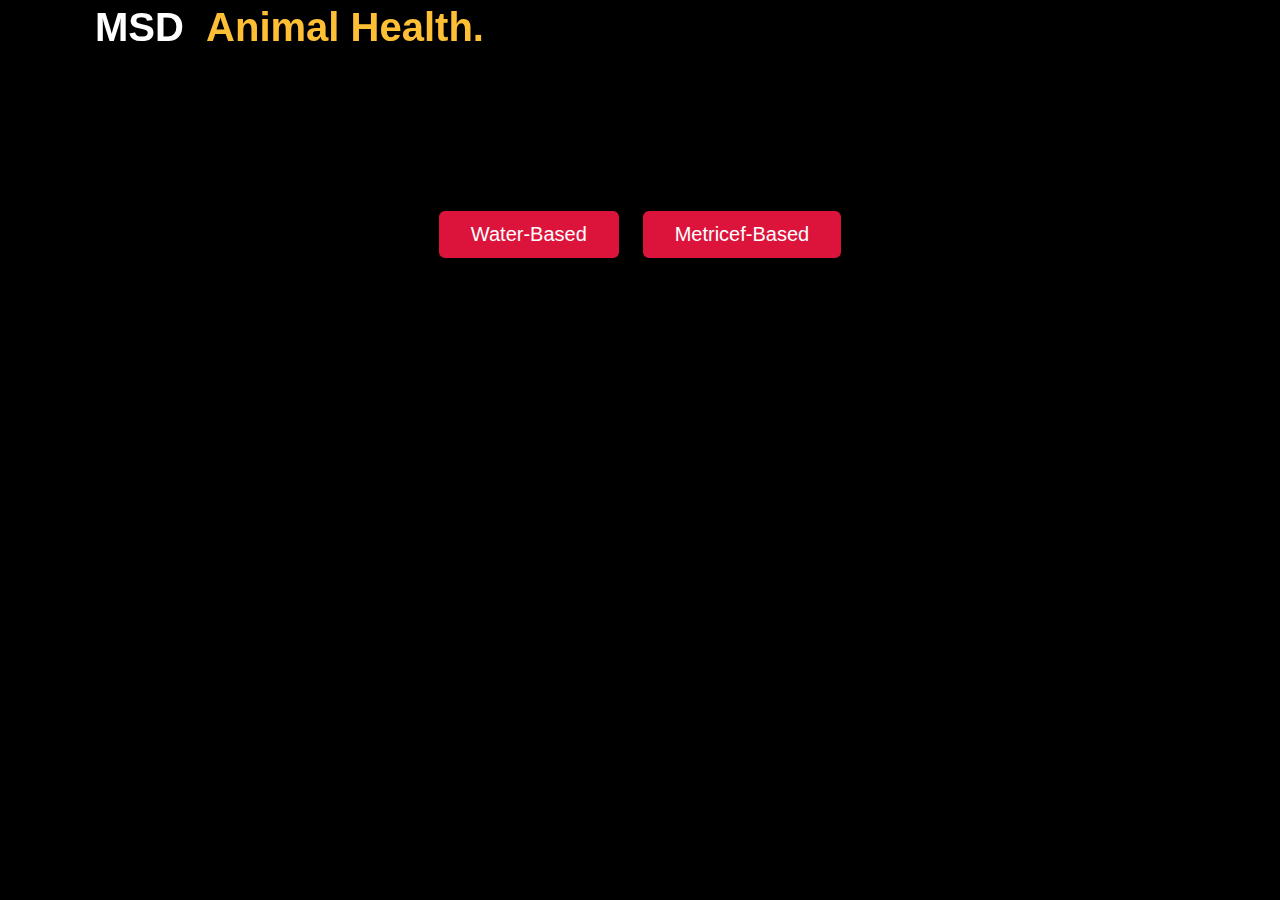
==== index.html @ 9d9d0a82 "Add files via upload" ====
<!DOCTYPE html>

<head>
<title>MSD Animal Health Website</title>

<!--<meta name="viewport" content="width=device-width, initial-scale=1">-->
<link rel="stylesheet" href="https://maxcdn.bootstrapcdn.com/font-awesome/4.7.0/css/font-awesome.min.css">
<link rel="stylesheet" href="css\style1.css">

</head>

<body>

<div class="main-panel">
	<div class="container" id="navbar1">
    <nav id="navbar">
    <div class="width-33 logo">MSD<span class="span-col">&nbsp&nbspAnimal Health.</span>
    </div> </nav>
<br>
<br>
<br><br><br><br><br><br><br>
     <div class="btn-container">
    <a href="videos\Intra Utreine_water based_Done.mp4" download="cv download" class="btn download-btn">Water-Based</a>
    <a href="videos\Metricef_Done.mp4"  class="btn contact-btn">Metricef-Based</a>
</div>
</div>

	
</body>
</html>
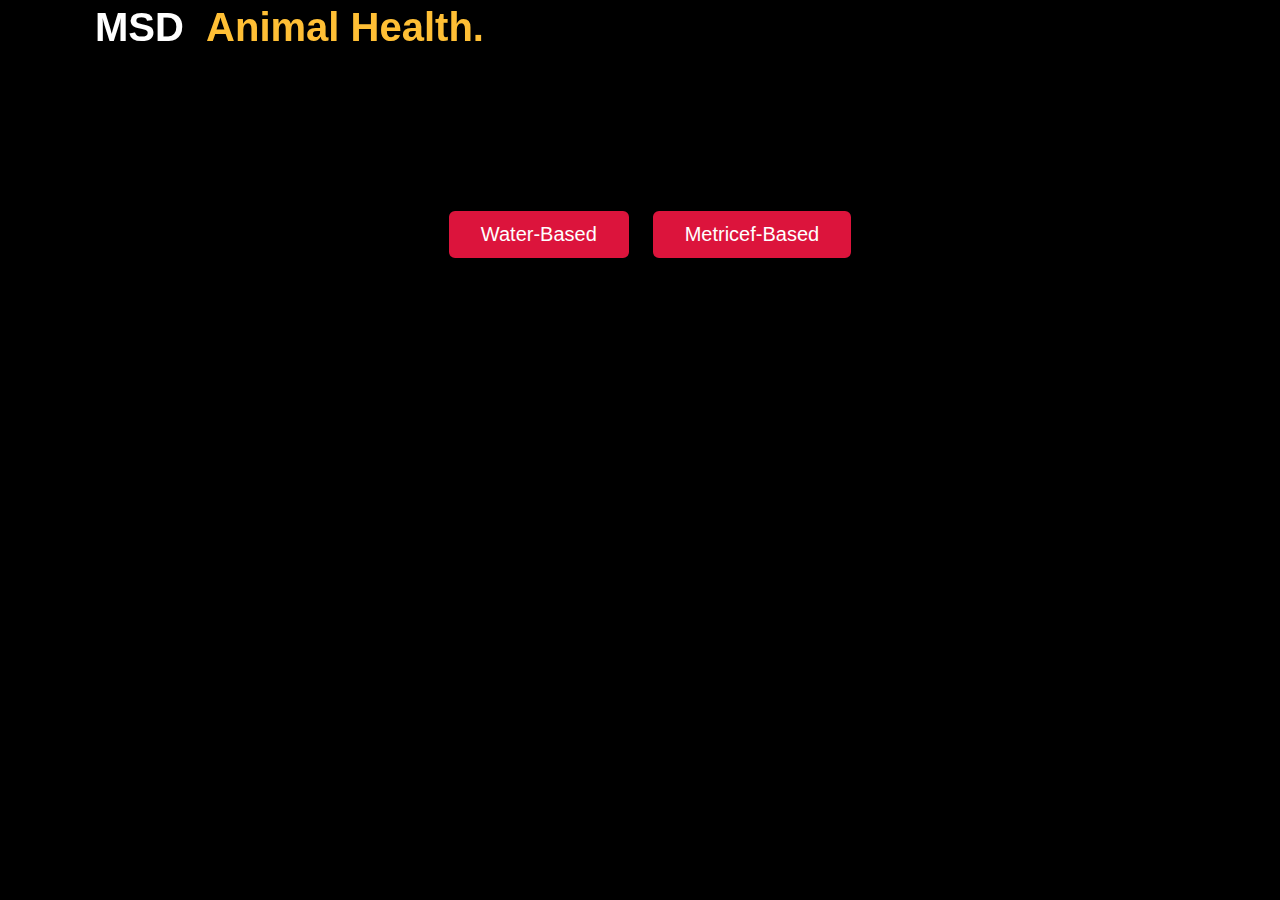
==== commit 4c4a4901: "Update index.html" ====
--- a/index.html
+++ b/index.html
@@ -20,11 +20,11 @@
 <br>
 <br><br><br><br><br><br><br>
      <div class="btn-container">
-    <a href="videos\Intra Utreine_water based_Done.mp4" download="cv download" class="btn download-btn">Water-Based</a>
+    <a href="videos\Intra Utreine_water based_Done.mp4" class="btn contact-btn">Water-Based</a>
     <a href="videos\Metricef_Done.mp4"  class="btn contact-btn">Metricef-Based</a>
 </div>
 </div>
 
 	
 </body>
-</html>+</html>
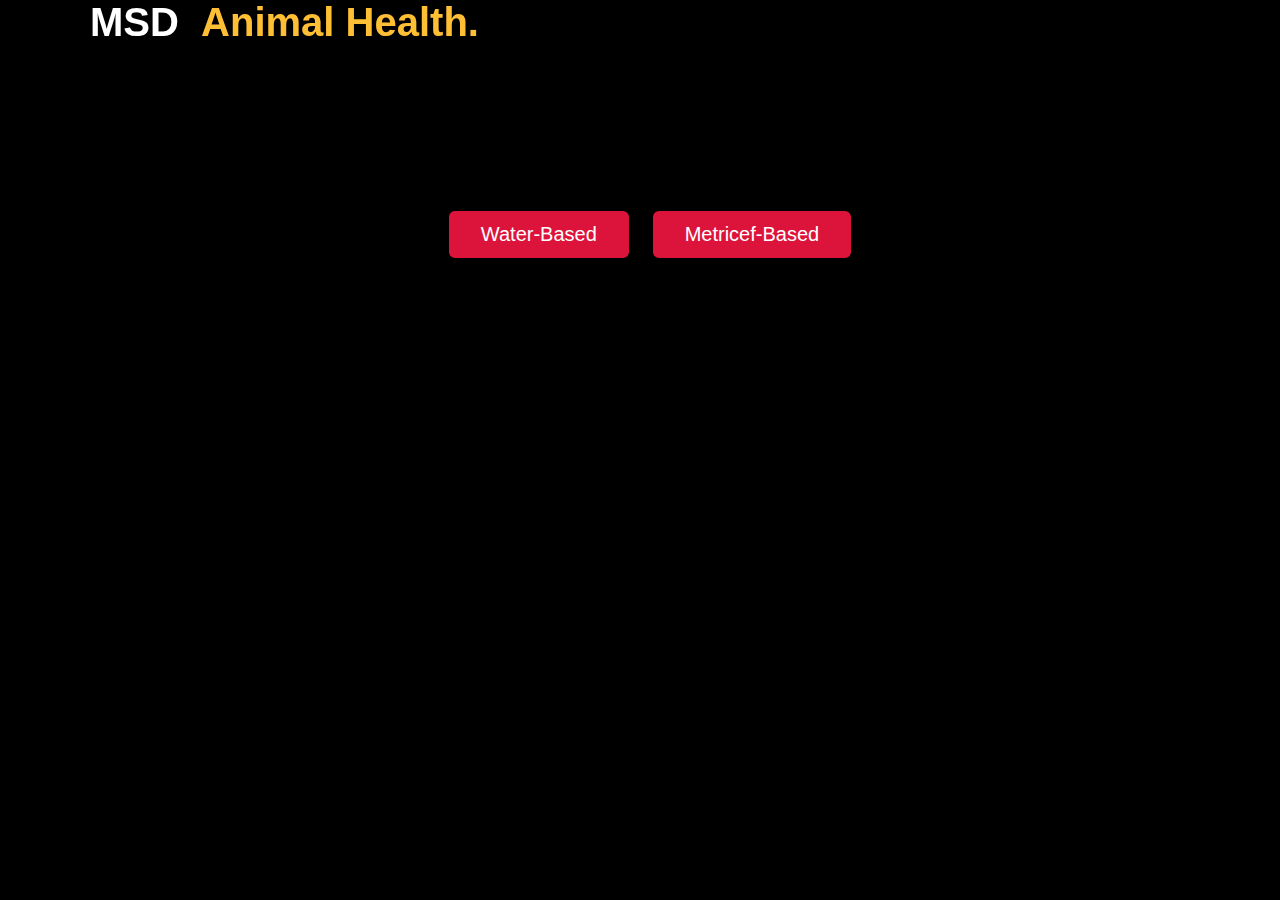
==== commit 4cd96d03: "Update index.html" ====
--- a/index.html
+++ b/index.html
@@ -5,7 +5,7 @@
 
 <!--<meta name="viewport" content="width=device-width, initial-scale=1">-->
 <link rel="stylesheet" href="https://maxcdn.bootstrapcdn.com/font-awesome/4.7.0/css/font-awesome.min.css">
-<link rel="stylesheet" href="css\style1.css">
+<link rel="stylesheet" href="css\style.css">
 
 </head>
 
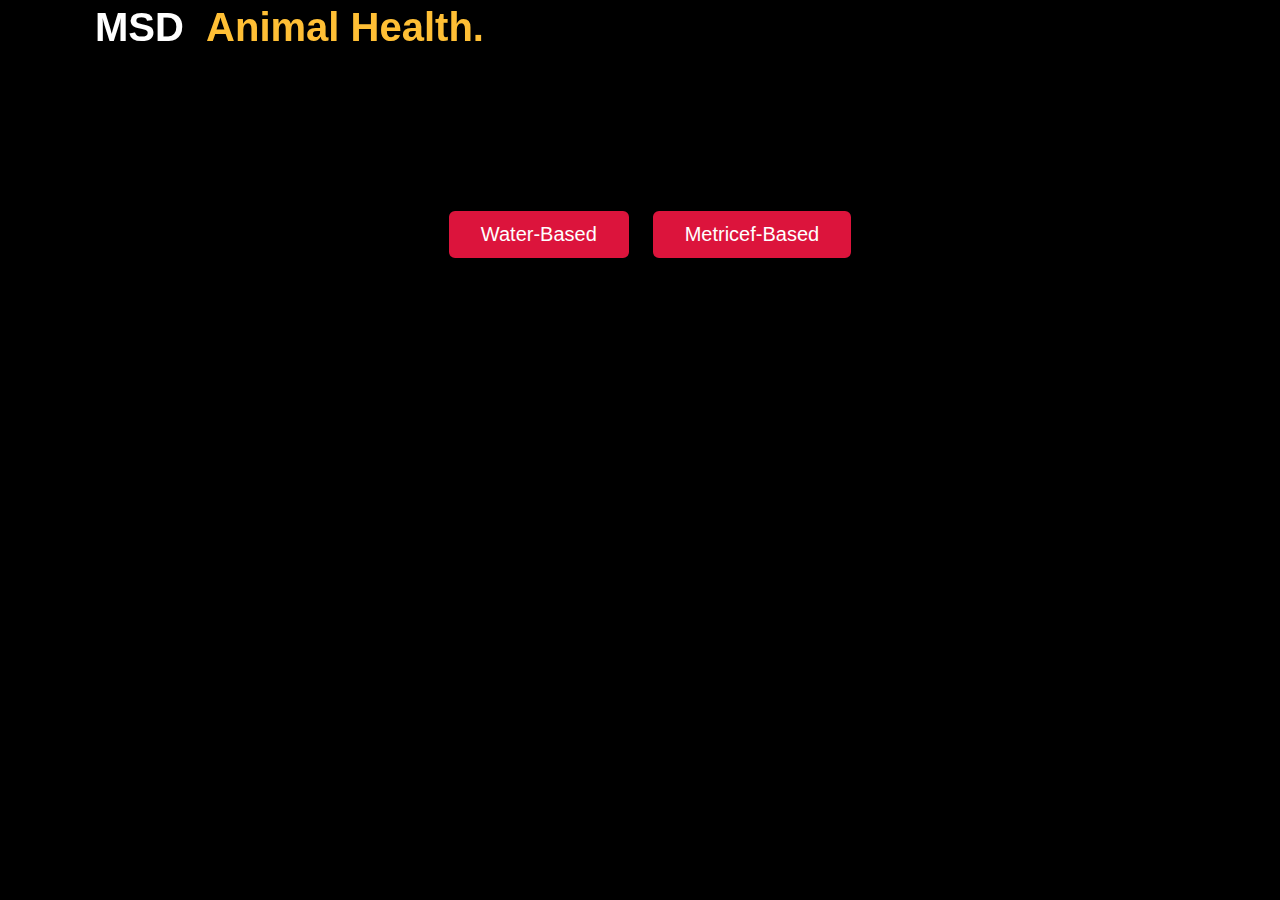
==== commit 1651b0c1: "Update index.html" ====
--- a/index.html
+++ b/index.html
@@ -5,7 +5,7 @@
 
 <!--<meta name="viewport" content="width=device-width, initial-scale=1">-->
 <link rel="stylesheet" href="https://maxcdn.bootstrapcdn.com/font-awesome/4.7.0/css/font-awesome.min.css">
-<link rel="stylesheet" href="css\style.css">
+<link rel="stylesheet" href="css\style1.css">
 
 </head>
 
